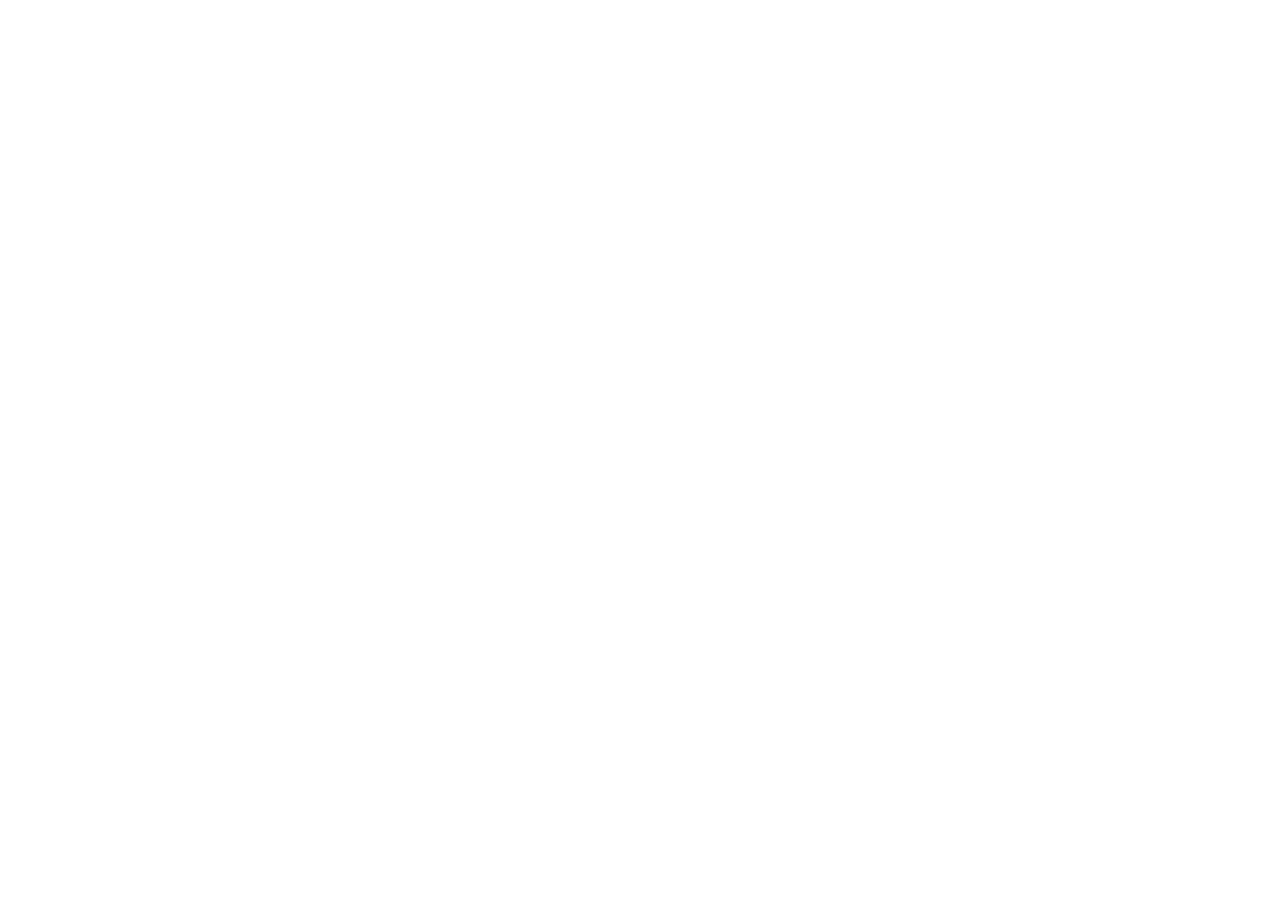
==== 2048/index.html @ 95dbb969 "Add files via upload" ====
<!DOCTYPE html>
<html lang="en">

<head>
    <link rel="stylesheet" href="./main.css">
    <meta charset="UTF-8">
    <meta http-equiv="X-UA-Compatible" content="IE=edge">
    <meta name="viewport" content="width=device-width, initial-scale=1.0">
    <title>2048</title>
</head>

<body>


    <script src="./main.js"></script>
</body>

</html>
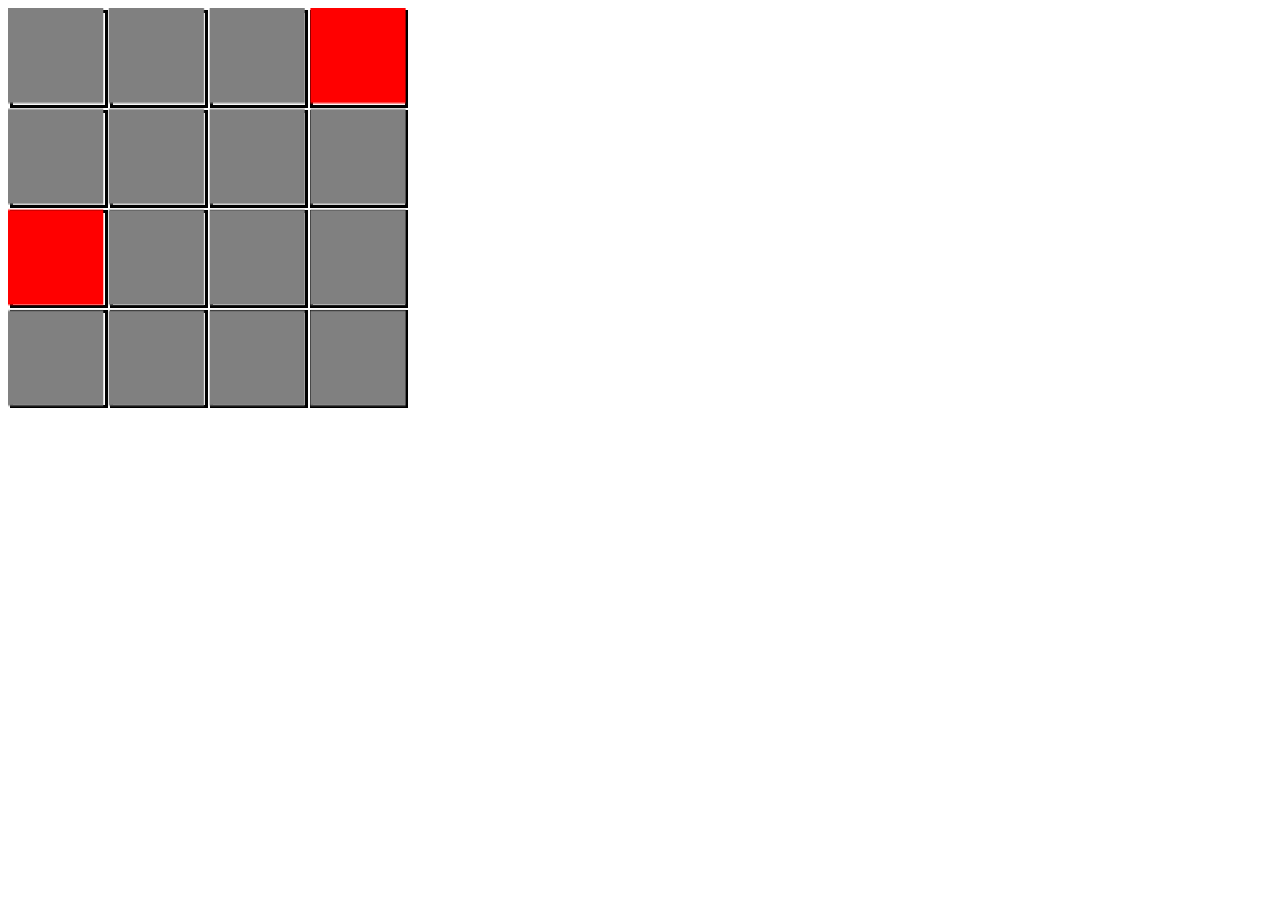
==== commit 185420b0: "Add files via upload" ====
--- a/2048/index.html
+++ b/2048/index.html
@@ -10,7 +10,9 @@
 </head>
 
 <body>
-
+    <div id="wrapper">
+        <canvas id="canvas"></canvas>
+    </div>
 
     <script src="./main.js"></script>
 </body>
--- a/2048/main.css
+++ b/2048/main.css
@@ -0,0 +1,3 @@
+#canvas {
+    position: absolute;
+}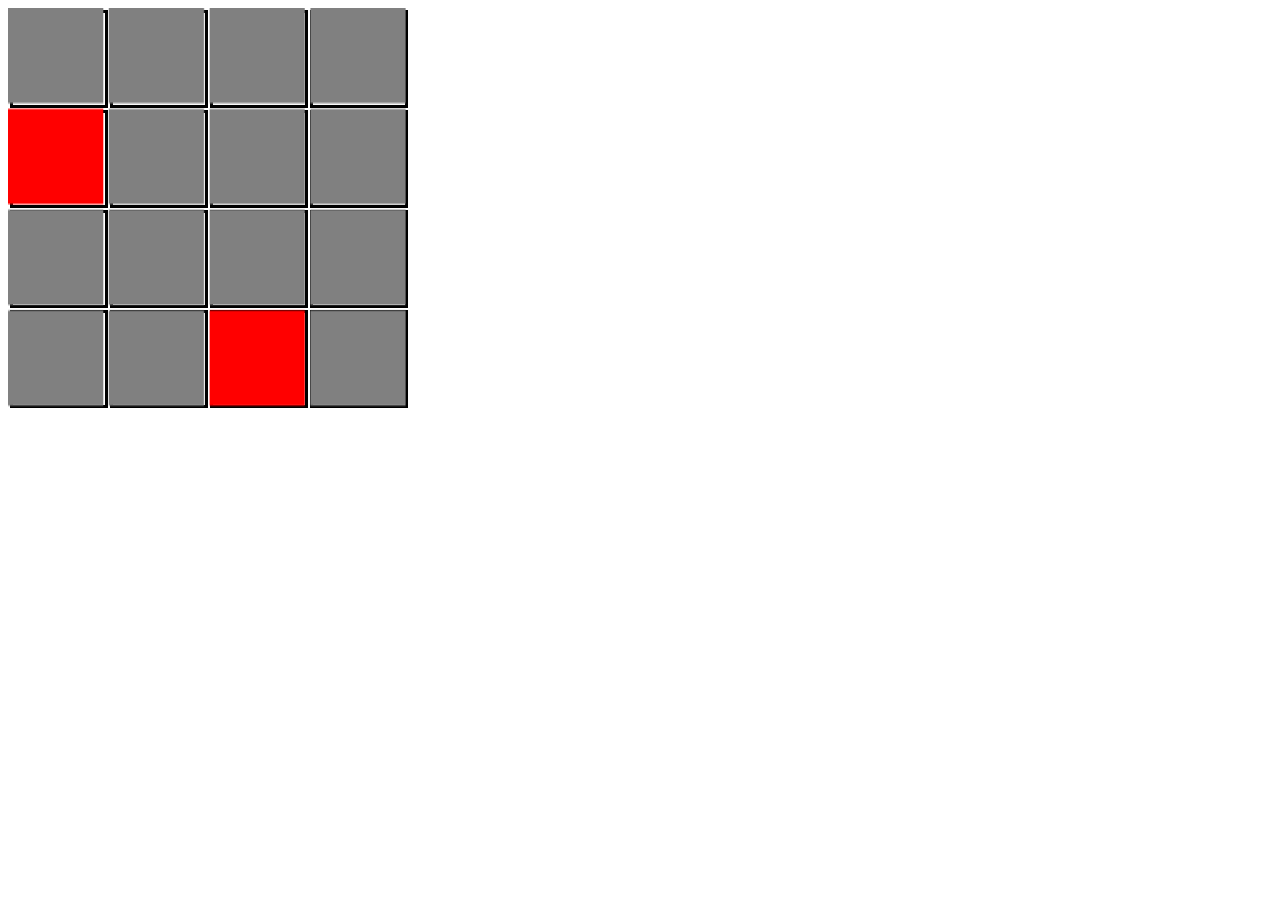
==== commit 9f19de34: "first commit" ====
--- a/2048/index.html
+++ b/2048/index.html
@@ -1,20 +1,20 @@
-<!DOCTYPE html>
-<html lang="en">
-
-<head>
-    <link rel="stylesheet" href="./main.css">
-    <meta charset="UTF-8">
-    <meta http-equiv="X-UA-Compatible" content="IE=edge">
-    <meta name="viewport" content="width=device-width, initial-scale=1.0">
-    <title>2048</title>
-</head>
-
-<body>
-    <div id="wrapper">
-        <canvas id="canvas"></canvas>
-    </div>
-
-    <script src="./main.js"></script>
-</body>
-
+<!DOCTYPE html>
+<html lang="en">
+
+<head>
+    <link rel="stylesheet" href="./main.css">
+    <meta charset="UTF-8">
+    <meta http-equiv="X-UA-Compatible" content="IE=edge">
+    <meta name="viewport" content="width=device-width, initial-scale=1.0">
+    <title>2048</title>
+</head>
+
+<body>
+    <div id="wrapper">
+        <canvas id="canvas"></canvas>
+    </div>
+
+    <script src="./main.js"></script>
+</body>
+
 </html>--- a/2048/main.css
+++ b/2048/main.css
@@ -1,3 +1,3 @@
-#canvas {
-    position: absolute;
+#canvas {
+    position: absolute;
 }